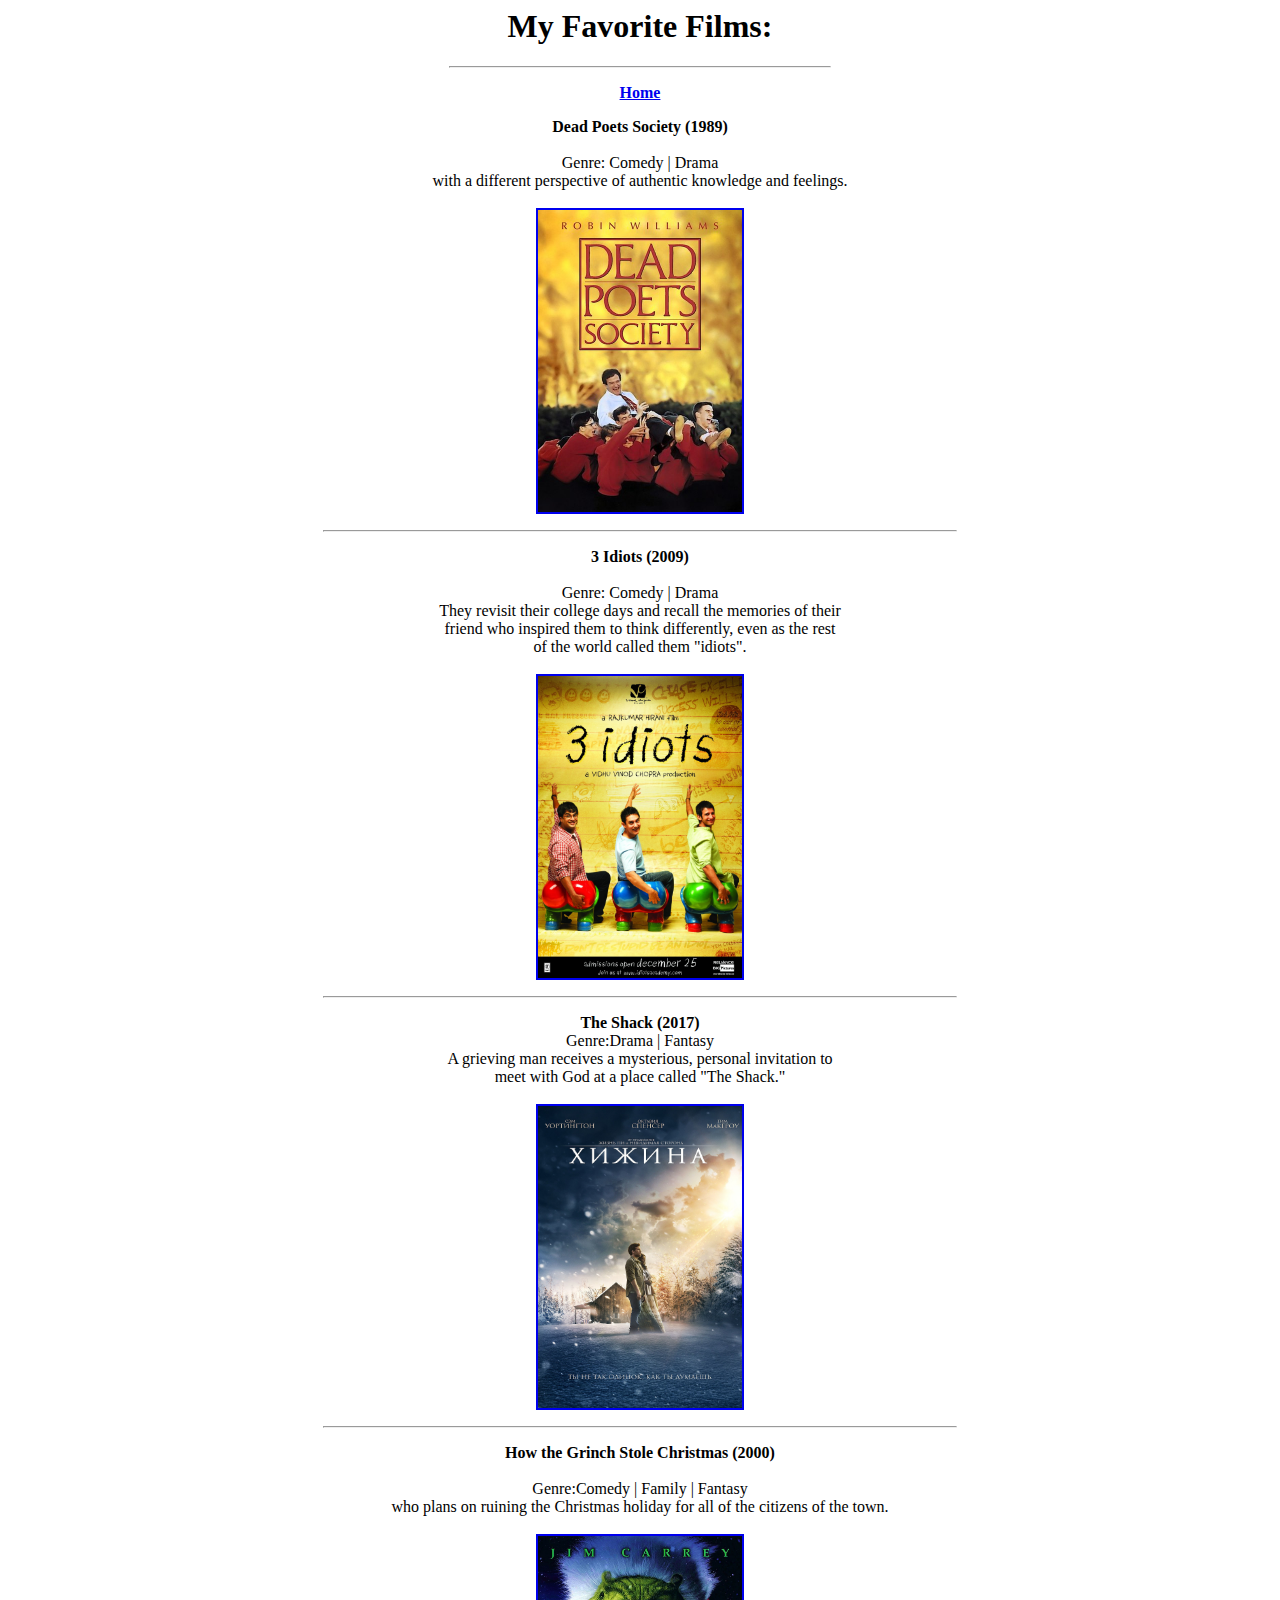
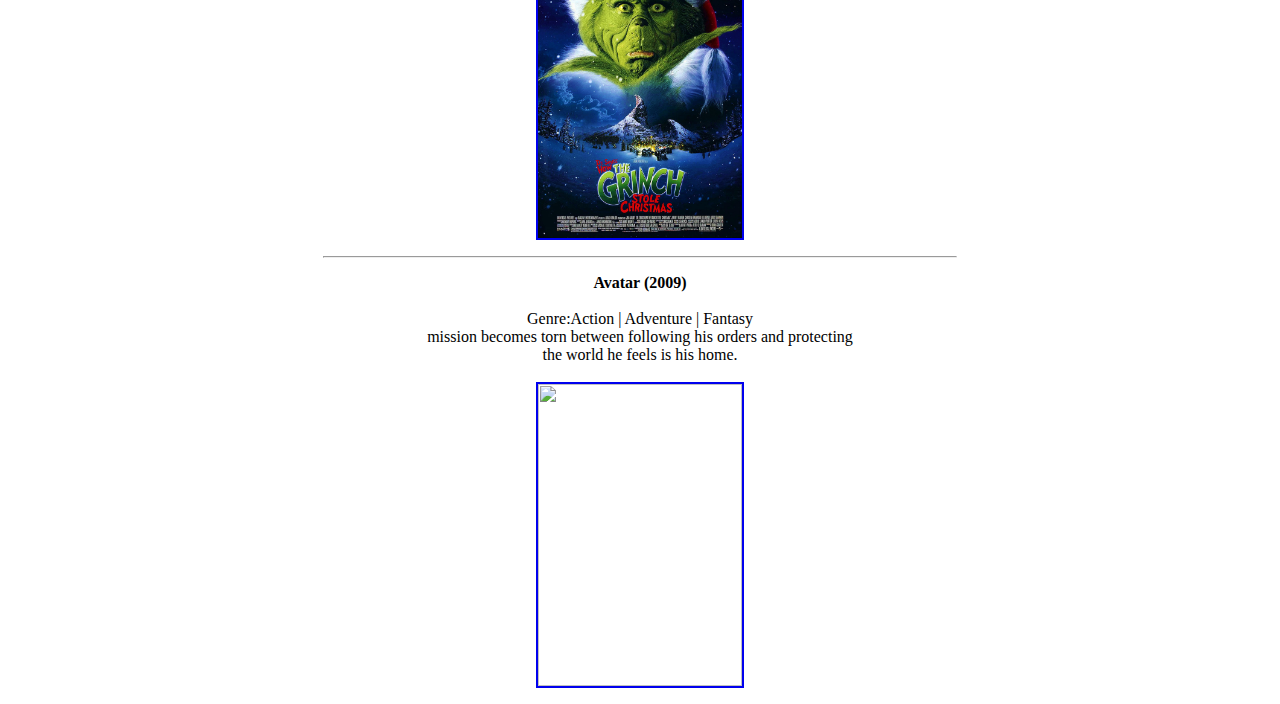
==== movies.html @ fbfcb91f "Initial commit" ====
﻿<html>
<head>
<title>
My Movies
</title>
</head>
<body>
<center>
<h1 align="center">My Favorite Films:</h1>
<hr width="30%" align="center" />
<p align="center"><strong><a href="index.html" target="_blank">Home</a></strong></p>

<p><strong>Dead Poets Society (1989)</strong><br/><br/>Genre: Comedy | Drama<br/English teacher John Keating inspires his students to look at poetry<br/>with a different perspective of authentic knowledge and feelings. <br/> <br/> <a href="https://m.imdb.com/title/tt0097165/?ref_=fn_al_tt_0" target="_blank"><img src="PxC5AbtAFfM.jpg" width="204" height="302" align="center" border="2px"></a></p>

<hr width="50%" align="center" />
<p><strong>3 Idiots (2009)</strong><br/><br/>Genre: Comedy | Drama<br/Two friends are searching for their long lost companion.<br/> They revisit their college days and recall the memories of their<br/>friend who inspired them to think differently, even as the rest<br/>of the world called them "idiots". <br/> <br/><a href="https://m.imdb.com/title/tt1187043/?ref_=fn_al_tt_0" target="_blank"><img src="3idiots_218421.jpg" width="204" height="302" align="center" border="2px"></a></p>

<hr width="50%" align="center" />
<p><strong>The Shack (2017)</strong><br/>Genre:Drama | Fantasy<br/>A grieving man receives a mysterious, personal invitation to<br/>meet with God at a place called "The Shack." <br/> <br/> <a href="https://m.imdb.com/title/tt2872518/?ref_=fn_al_tt_0" target="_blank"><img src="1200px-The_Shack.jpg" width="204" height="302" align="center" border="2px"></a></p>

<hr width="50%" align="center" />
<p><strong>How the Grinch Stole Christmas (2000)</strong><br/><br/>Genre:Comedy | Family | Fantasy<br/On the outskirts of Whoville, there lives a green, revenge-seeking Grinch <br/>who plans on ruining the Christmas holiday for all of the citizens of the town. <br/> <br/> <a href="https://m.imdb.com/title/tt0170016/?ref_=fn_al_tt_1" target="_blank"><img src="grinch.jpg" width="204" height="302" align="center" border="2px"></a></p>
<hr width="50%" align="center" />
<p><strong>Avatar (2009)</strong><br/><br/>Genre:Action | Adventure | Fantasy<br/A paraplegic marine dispatched to the moon Pandora on a unique <br/>mission becomes torn between following his orders and protecting<br/>the world he feels is his home. <br/> <br/> <a href="https://m.imdb.com/title/tt0499549/?ref_=fn_al_tt_0" target="_blank"><img src="avatar.jpg" width="204" height="302" align="center" border="2px"></a></p>
</center>
</body>
</html>
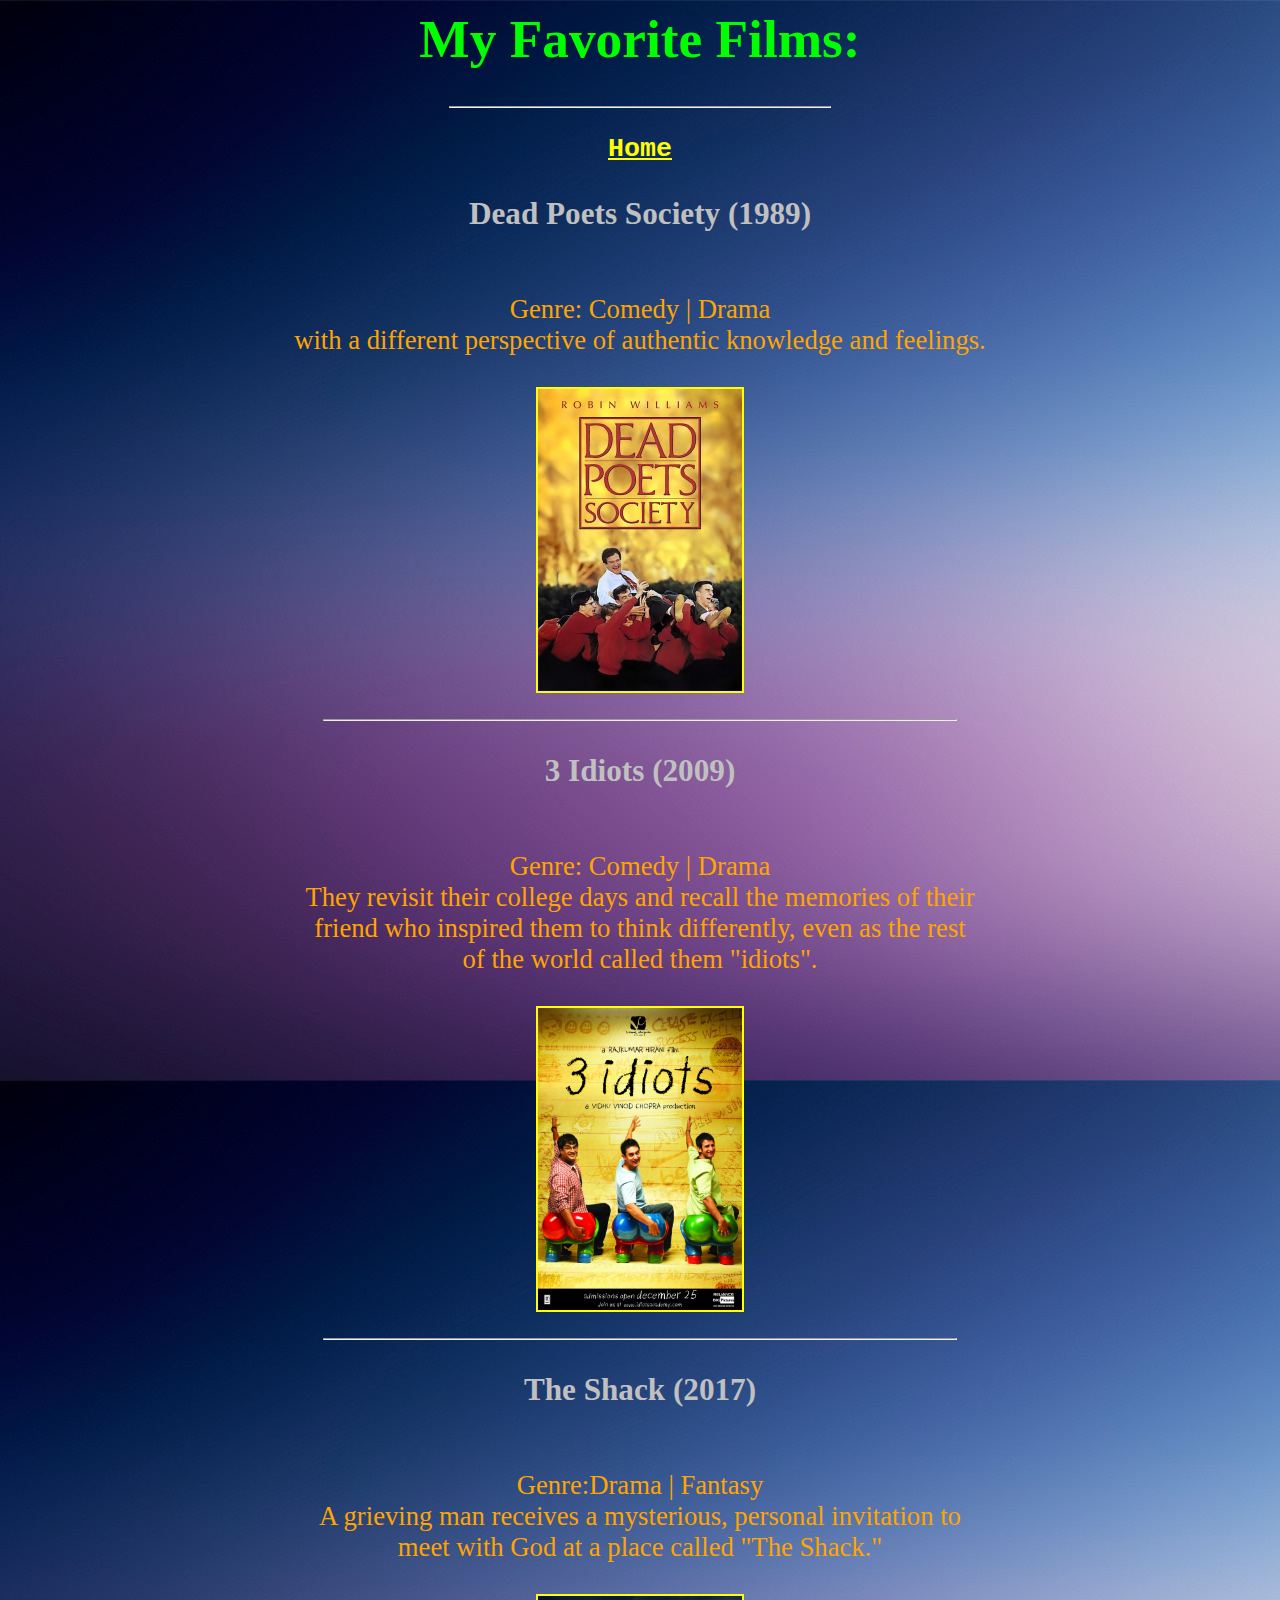
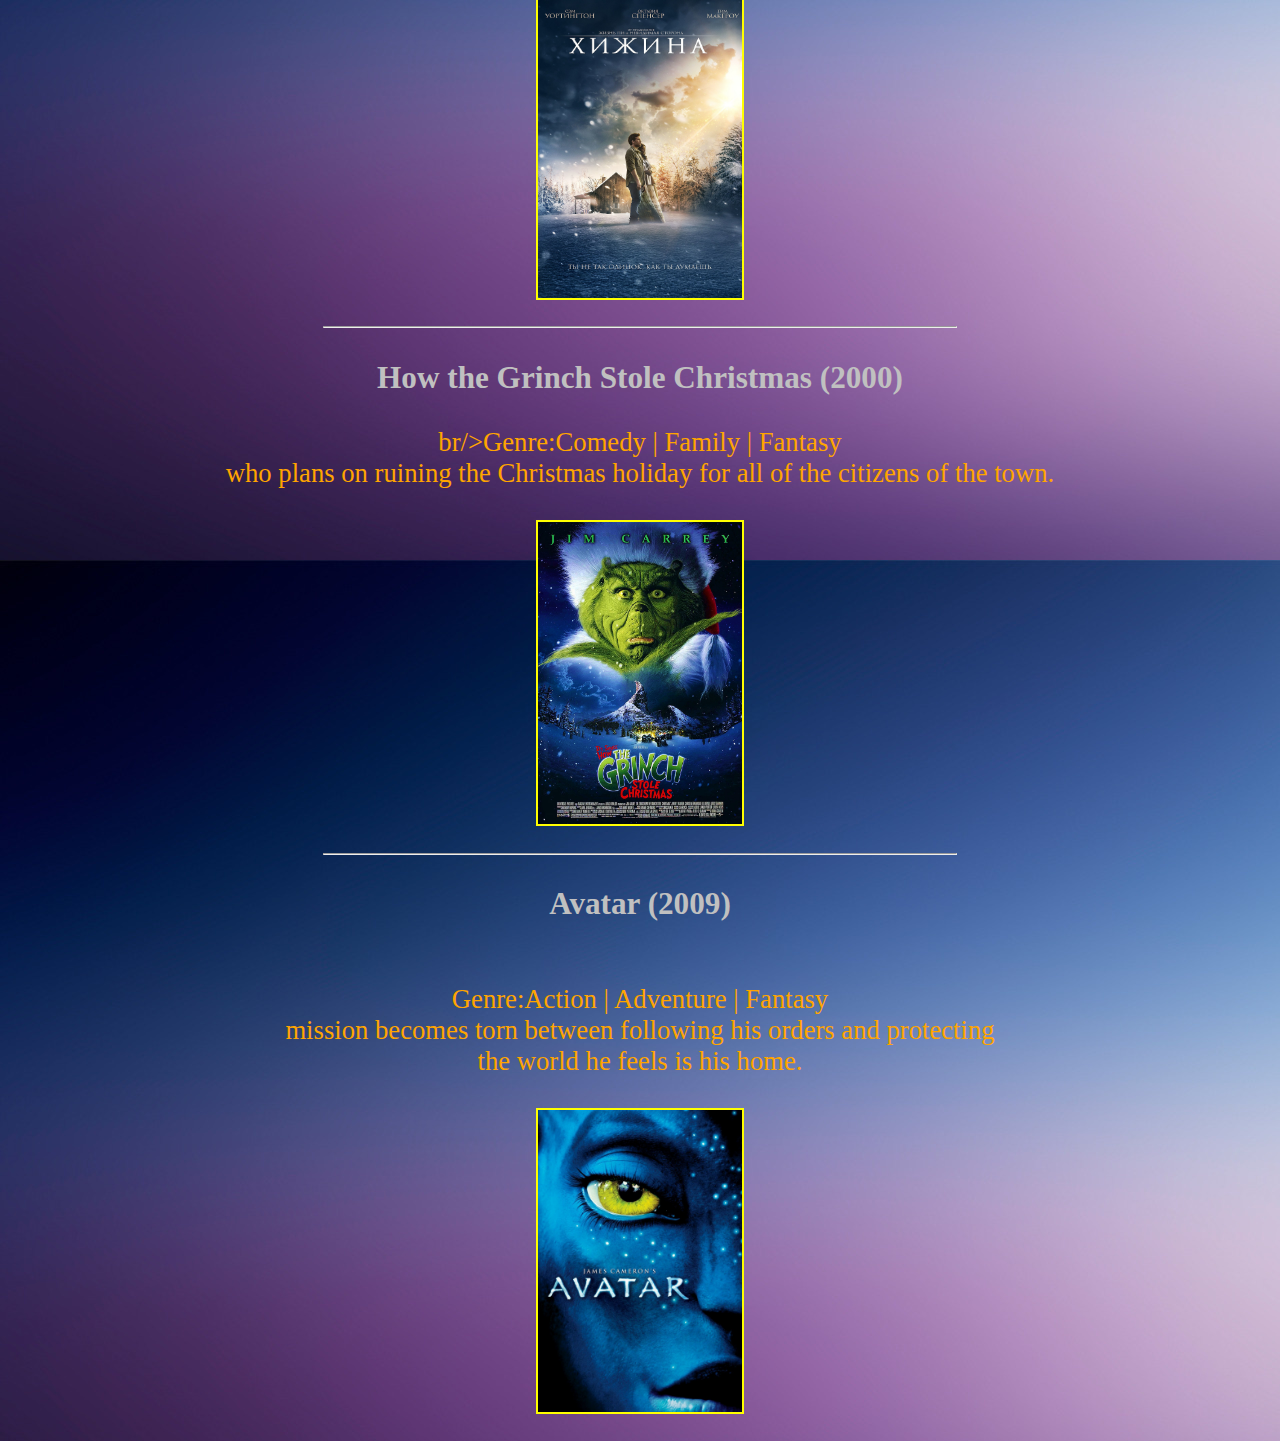
==== commit 6ed6d867: "Initial commit" ====
--- a/movies.html
+++ b/movies.html
@@ -3,25 +3,32 @@
 <title>
 My Movies
 </title>
+<link rel="stylesheet" type="text/css" href="css.css">
 </head>
 <body>
 <center>
 <h1 align="center">My Favorite Films:</h1>
 <hr width="30%" align="center" />
 <p align="center"><strong><a href="index.html" target="_blank">Home</a></strong></p>
+<h3><strong>Dead Poets Society (1989)<br/></strong></h3>
 
-<p><strong>Dead Poets Society (1989)</strong><br/><br/>Genre: Comedy | Drama<br/English teacher John Keating inspires his students to look at poetry<br/>with a different perspective of authentic knowledge and feelings. <br/> <br/> <a href="https://m.imdb.com/title/tt0097165/?ref_=fn_al_tt_0" target="_blank"><img src="PxC5AbtAFfM.jpg" width="204" height="302" align="center" border="2px"></a></p>
+<p><br/>Genre: Comedy | Drama<br/English teacher John Keating inspires his students to look at poetry<br/>with a different perspective of authentic knowledge and feelings. <br/> <br/> <a href="https://m.imdb.com/title/tt0097165/?ref_=fn_al_tt_0" target="_blank"><img src="PxC5AbtAFfM.jpg" width="204" height="302" align="center" border="2px"></a></p>
 
 <hr width="50%" align="center" />
-<p><strong>3 Idiots (2009)</strong><br/><br/>Genre: Comedy | Drama<br/Two friends are searching for their long lost companion.<br/> They revisit their college days and recall the memories of their<br/>friend who inspired them to think differently, even as the rest<br/>of the world called them "idiots". <br/> <br/><a href="https://m.imdb.com/title/tt1187043/?ref_=fn_al_tt_0" target="_blank"><img src="3idiots_218421.jpg" width="204" height="302" align="center" border="2px"></a></p>
+<h3><strong>3 Idiots (2009)</strong><br/></strong></h3>
+<p><br/>Genre: Comedy | Drama<br/Two friends are searching for their long lost companion.<br/> They revisit their college days and recall the memories of their<br/>friend who inspired them to think differently, even as the rest<br/>of the world called them "idiots". <br/> <br/><a href="https://m.imdb.com/title/tt1187043/?ref_=fn_al_tt_0" target="_blank"><img src="3idiots_218421.jpg" width="204" height="302" align="center" border="2px"></a></p>
 
 <hr width="50%" align="center" />
-<p><strong>The Shack (2017)</strong><br/>Genre:Drama | Fantasy<br/>A grieving man receives a mysterious, personal invitation to<br/>meet with God at a place called "The Shack." <br/> <br/> <a href="https://m.imdb.com/title/tt2872518/?ref_=fn_al_tt_0" target="_blank"><img src="1200px-The_Shack.jpg" width="204" height="302" align="center" border="2px"></a></p>
+<h3><strong>The Shack (2017)<br/></strong></h3>
+<p><br/>Genre:Drama | Fantasy<br/>A grieving man receives a mysterious, personal invitation to<br/>meet with God at a place called "The Shack." <br/> <br/> <a href="https://m.imdb.com/title/tt2872518/?ref_=fn_al_tt_0" target="_blank"><img src="1200px-The_Shack.jpg" width="204" height="302" align="center" border="2px"></a></p>
 
 <hr width="50%" align="center" />
-<p><strong>How the Grinch Stole Christmas (2000)</strong><br/><br/>Genre:Comedy | Family | Fantasy<br/On the outskirts of Whoville, there lives a green, revenge-seeking Grinch <br/>who plans on ruining the Christmas holiday for all of the citizens of the town. <br/> <br/> <a href="https://m.imdb.com/title/tt0170016/?ref_=fn_al_tt_1" target="_blank"><img src="grinch.jpg" width="204" height="302" align="center" border="2px"></a></p>
+<h3><strong>How the Grinch Stole Christmas (2000)</strong><br/></h3>
+<p>br/>Genre:Comedy | Family | Fantasy<br/On the outskirts of Whoville, there lives a green, revenge-seeking Grinch <br/>who plans on ruining the Christmas holiday for all of the citizens of the town. <br/> <br/> <a href="https://m.imdb.com/title/tt0170016/?ref_=fn_al_tt_1" target="_blank"><img src="grinch.jpg" width="204" height="302" align="center" border="2px"></a></p>
+
 <hr width="50%" align="center" />
-<p><strong>Avatar (2009)</strong><br/><br/>Genre:Action | Adventure | Fantasy<br/A paraplegic marine dispatched to the moon Pandora on a unique <br/>mission becomes torn between following his orders and protecting<br/>the world he feels is his home. <br/> <br/> <a href="https://m.imdb.com/title/tt0499549/?ref_=fn_al_tt_0" target="_blank"><img src="avatar.jpg" width="204" height="302" align="center" border="2px"></a></p>
+<h3><strong>Avatar (2009)</strong><br/></h3>
+<p><br/>Genre:Action | Adventure | Fantasy<br/A paraplegic marine dispatched to the moon Pandora on a unique <br/>mission becomes torn between following his orders and protecting<br/>the world he feels is his home. <br/> <br/> <a href="https://m.imdb.com/title/tt0499549/?ref_=fn_al_tt_0" target="_blank"><img src="avatar.jpg" width="204" height="302" align="center" border="2px"></a></p>
 </center>
 </body>
 </html>--- a/css.css
+++ b/css.css
@@ -0,0 +1,8 @@
+html{background-image: url(elitefon.ru_6742.jpg); font-size: 20pt; text-align: center;}
+	h1{color: lime; font-family: TURW Chancery L, cursive;}
+	p{color: orange; font-family: Apple Chancery, cursive;}
+	h3{color: #C0C0C0; font-family: Bradley Hand, cursive;}
+    ol{color: #00FFFF; font-family: Snell Roundhand, cursive;}
+    a{color: yellow; font-family: Courier New, monospace;}
+    h5{color: #FFFF33; font-family: Georgia, serif;}
+    h6{color: #FFFF66; font-family: Courier New, monospace;}